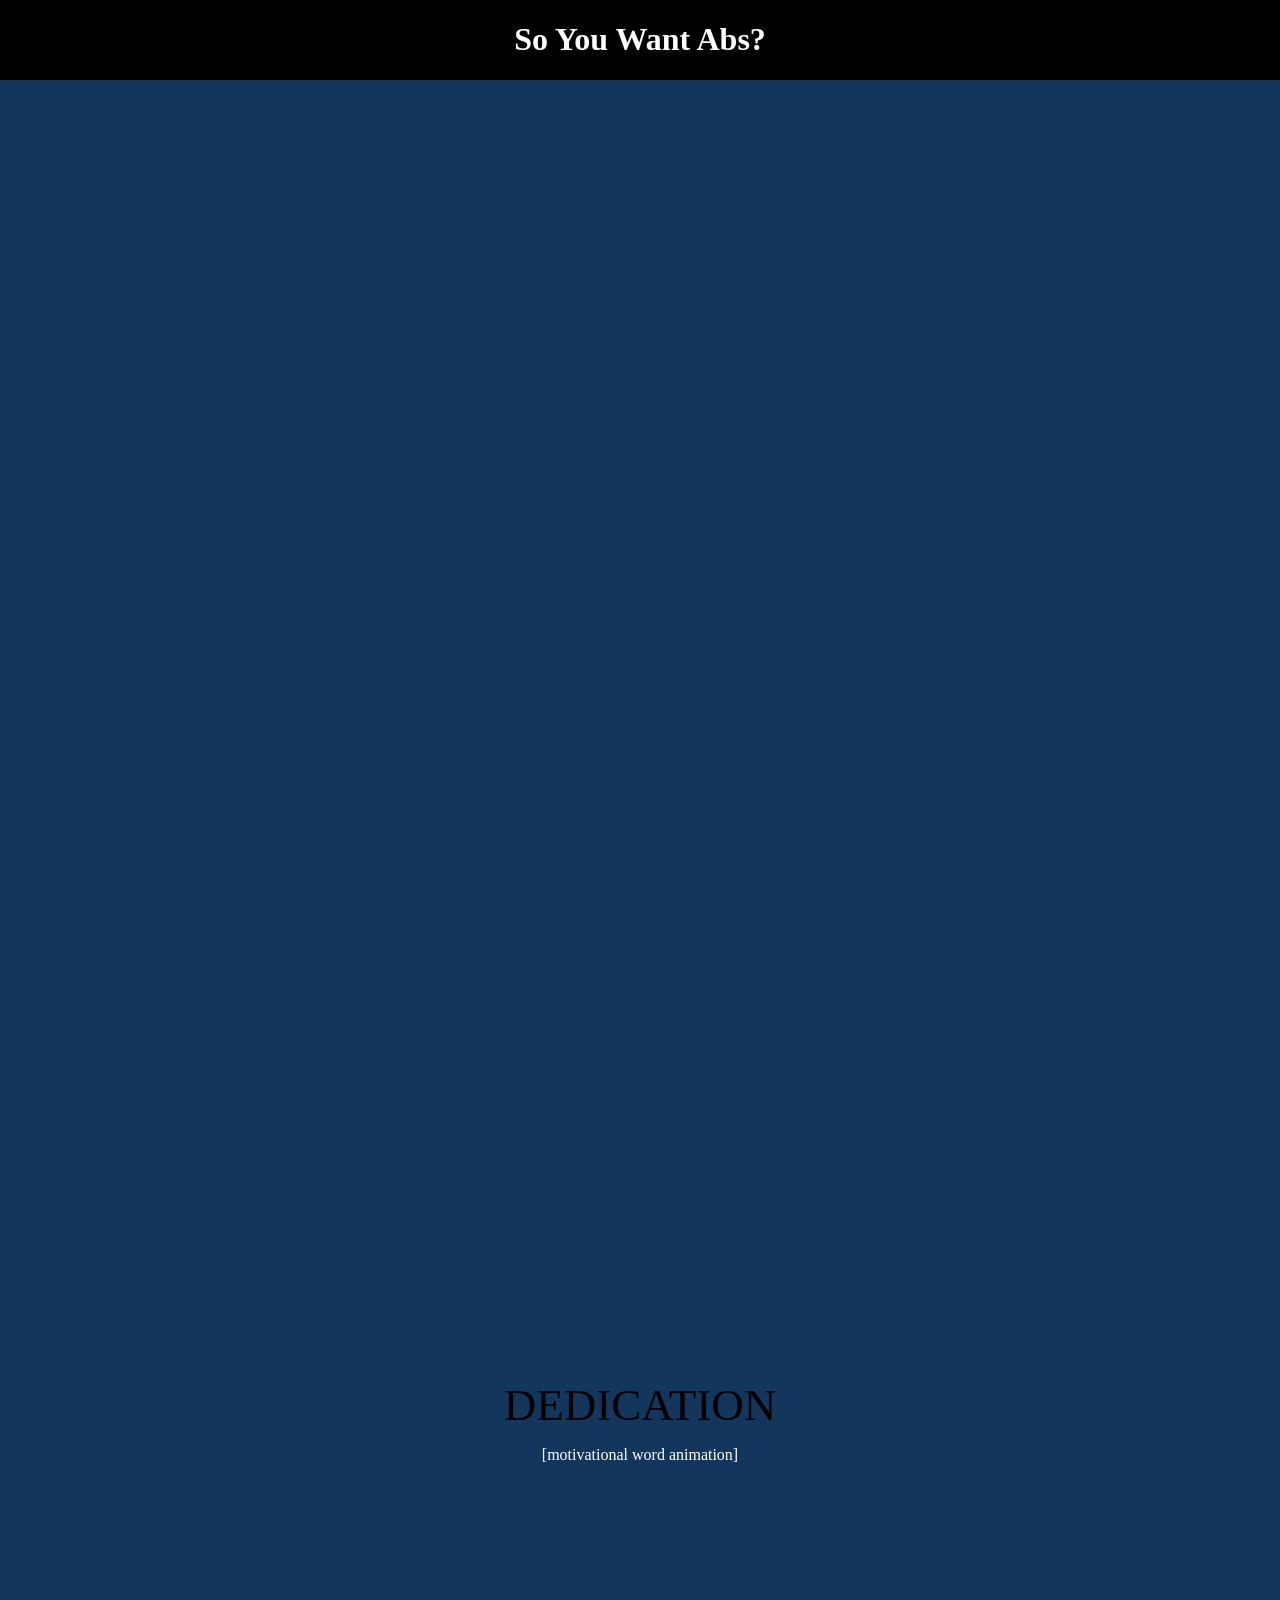
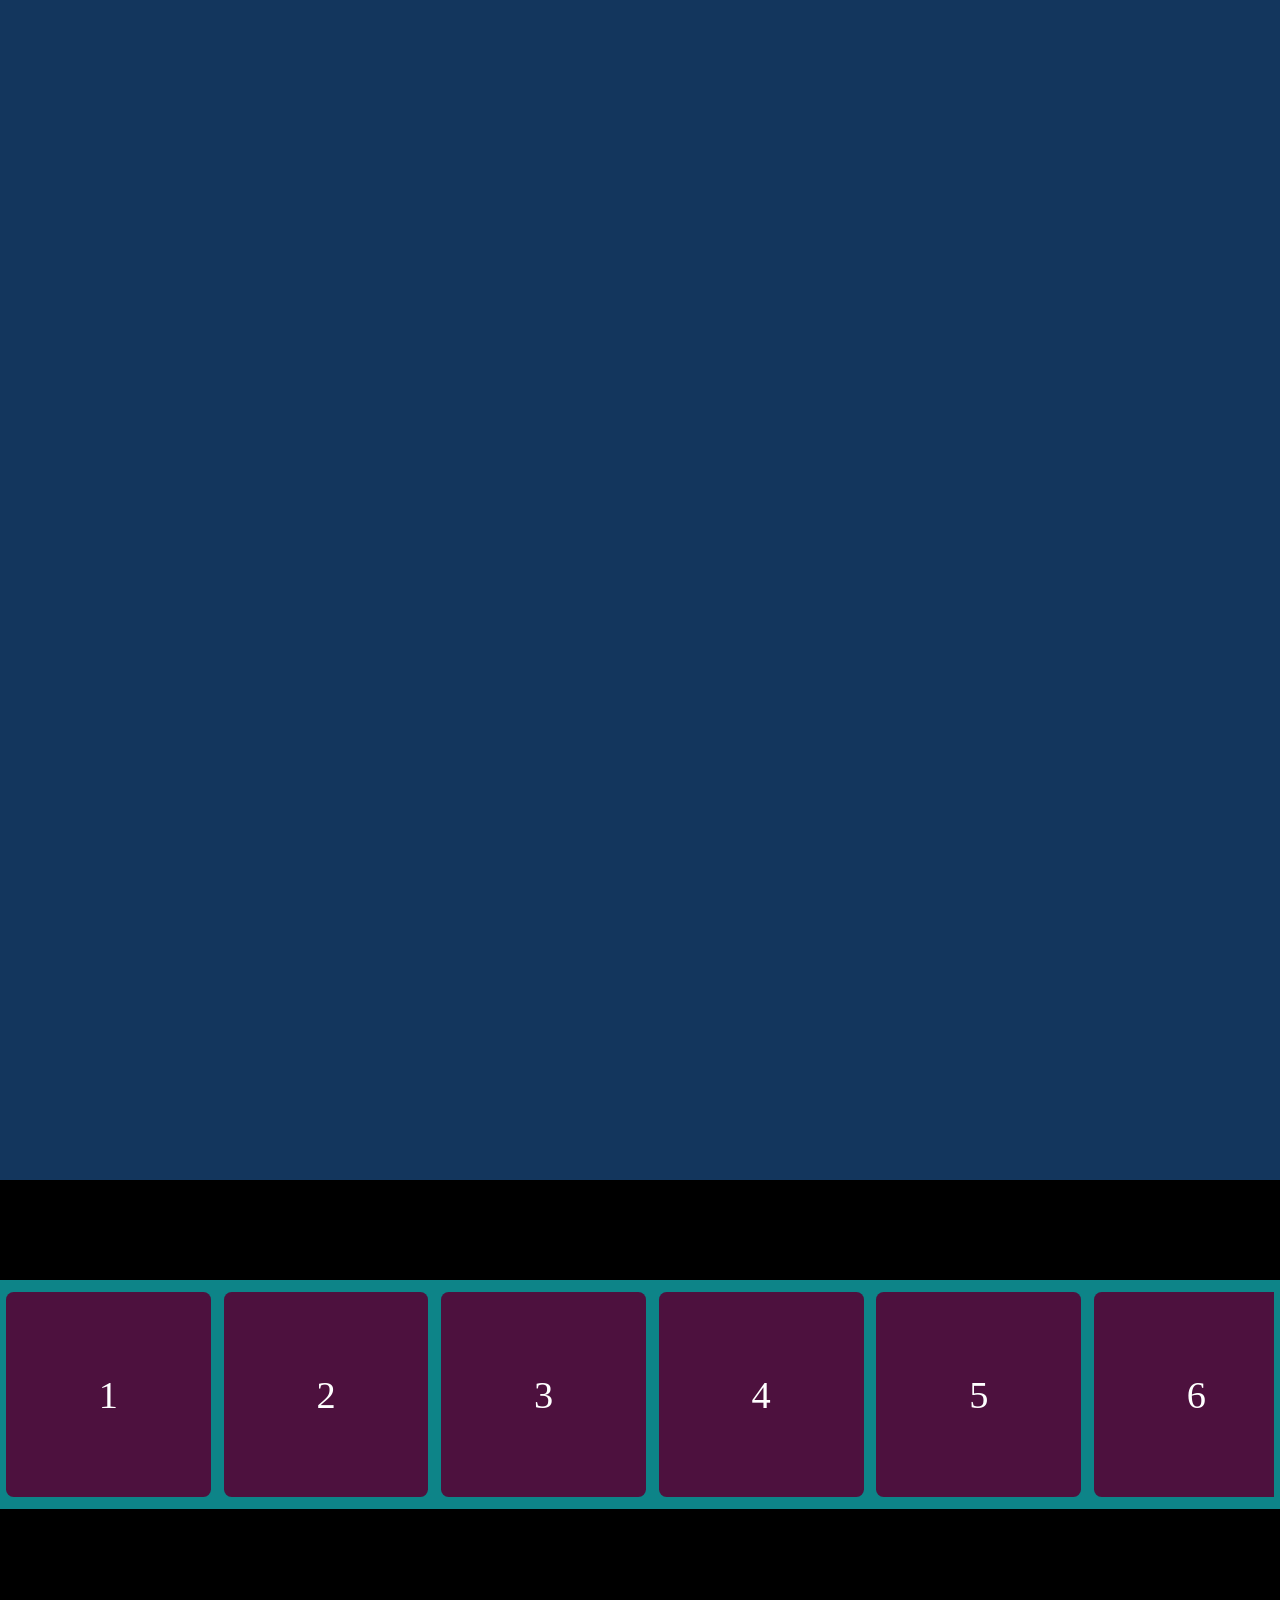
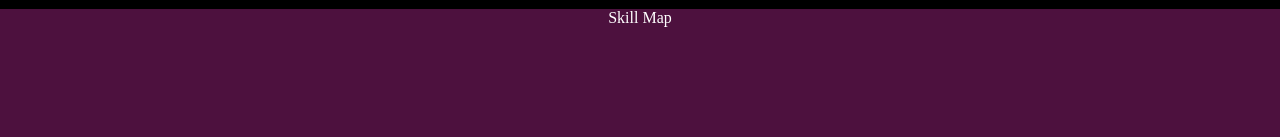
==== index.html @ 9ba54264 "Add files via upload" ====
<!DOCTYPE html>
<head>
    <title>So You Want Abs?</title>
    <link rel="stylesheet" href="style.css">
    <meta name="viewport" content="width=device-width, initial-scale=1.0">
</head>
<body>
    <h1>So You Want Abs?</h1>
    <div class="one">
        <div class="words">
            <span>
                Dedication <br/>
                Progress <br/>
                Motivation <br />
                Results <br/>
            </span>
        </div>
        <p>[motivational word animation]</p>
    </div>
    
    <div class="two">
        <div class="carousel">
            <div class="group">
                <div class="card">1</div>
                <div class="card">2</div>
                <div class="card">3</div>
                <div class="card">4</div>
                <div class="card">5</div>
                <div class="card">6</div>
            </div>
            <div aria-hidden class="group">
                <div class="card">1</div>
                <div class="card">2</div>
                <div class="card">3</div>
                <div class="card">4</div>
                <div class="card">5</div>
                <div class="card">6</div>
            </div>
        </div>
        <div class="three">
        <p>Skill Map</p>
    </div>
    </div>
</body>
</html>
---- style.css ----
body {
    background-color: #000000;
    color: #ffffff;
    text-align: center;
    margin: 0;
    padding: 0;
}

.one {
    background-color: #13365D;
    height: 300vh;
    display: flex;
    flex-direction: column;
    justify-content: center;
    align-items: center;
}

.two {
    background-color: #0D8488;
    height: 17.5vw;
}
.three {
    background-color: #4D113E;
    height: 10vw;
}

.words {
    border: 0px solid #ddd;
    height: 50px;
    line-height: 50px;
    font-size: 45px;
    text-transform: uppercase;
    overflow: hidden;
}

.words span {
    position: relative;
    color: #000;
    animation: animation 10s ease infinite;
}

@keyframes animation {
    0%,
    100% { top: 0; }
    20% { top: 0; }
    25% { top: -50px; }
    45% { top: -50px; }
    50% { top: -100px; }
    70% { top: -100px; }
    75% { top: -150px; }
    95% { top: -150px; }

}

.carousel {
    margin: 100px auto;
    border: 0.5vw solid #0D8488;
    display: flex;
    overflow-x: auto;
    gap: 1vw;
}

.carousel::-webkit-scrollbar {
    display: none;
}

.group {
    display: flex;
    align-items: center;
    justify-content: center;
    margin-right: 1vw;
    animation: spin 10s infinite linear;
    gap: 1vw;
    padding-right: 0vw;
    padding-top: 0.5vw;
    padding-bottom: 0.5vw;
}

.card {
    height: 16vw;
    width: 16vw;
    background: #4D113E;
    font-size: 3vw;
    border-radius: .2em;
    text-align: center;
    align-content: center;
}

@keyframes spin {
    from {translate: 0;}
    to {translate: -100%;}
}
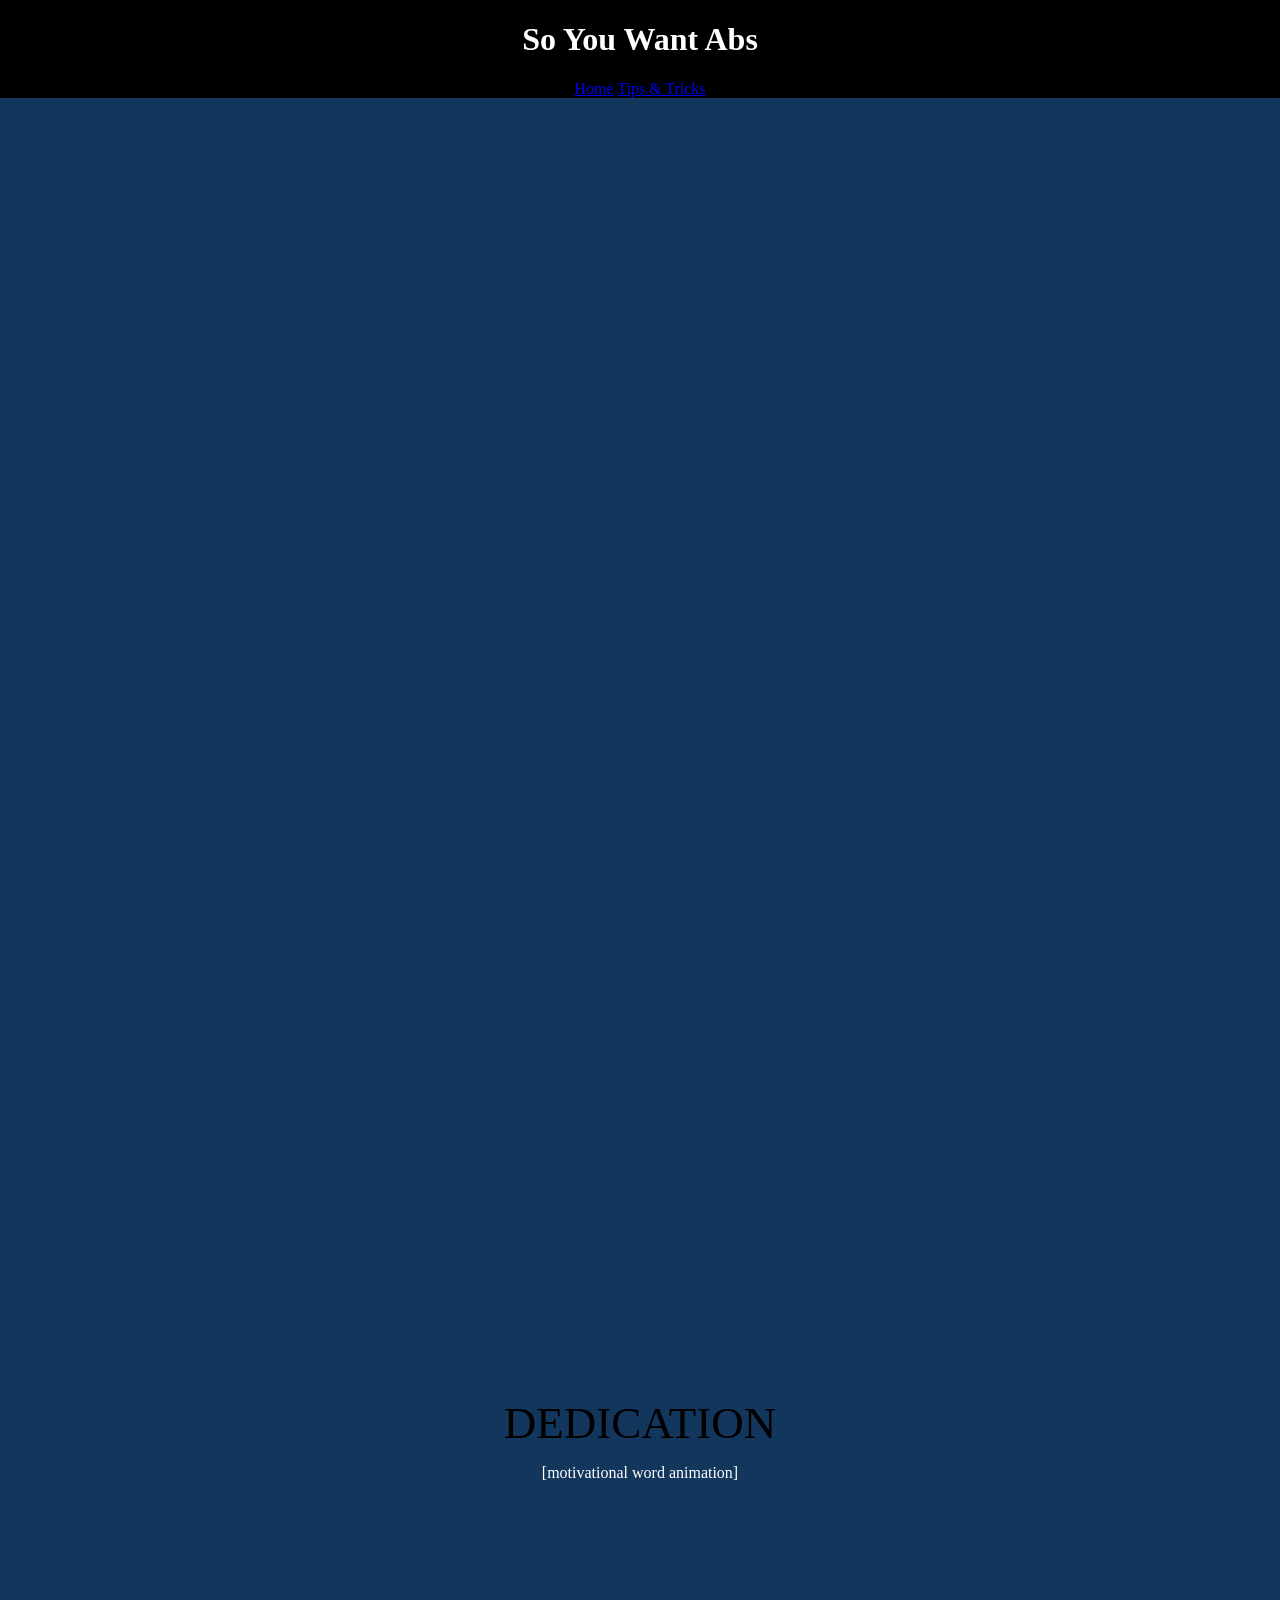
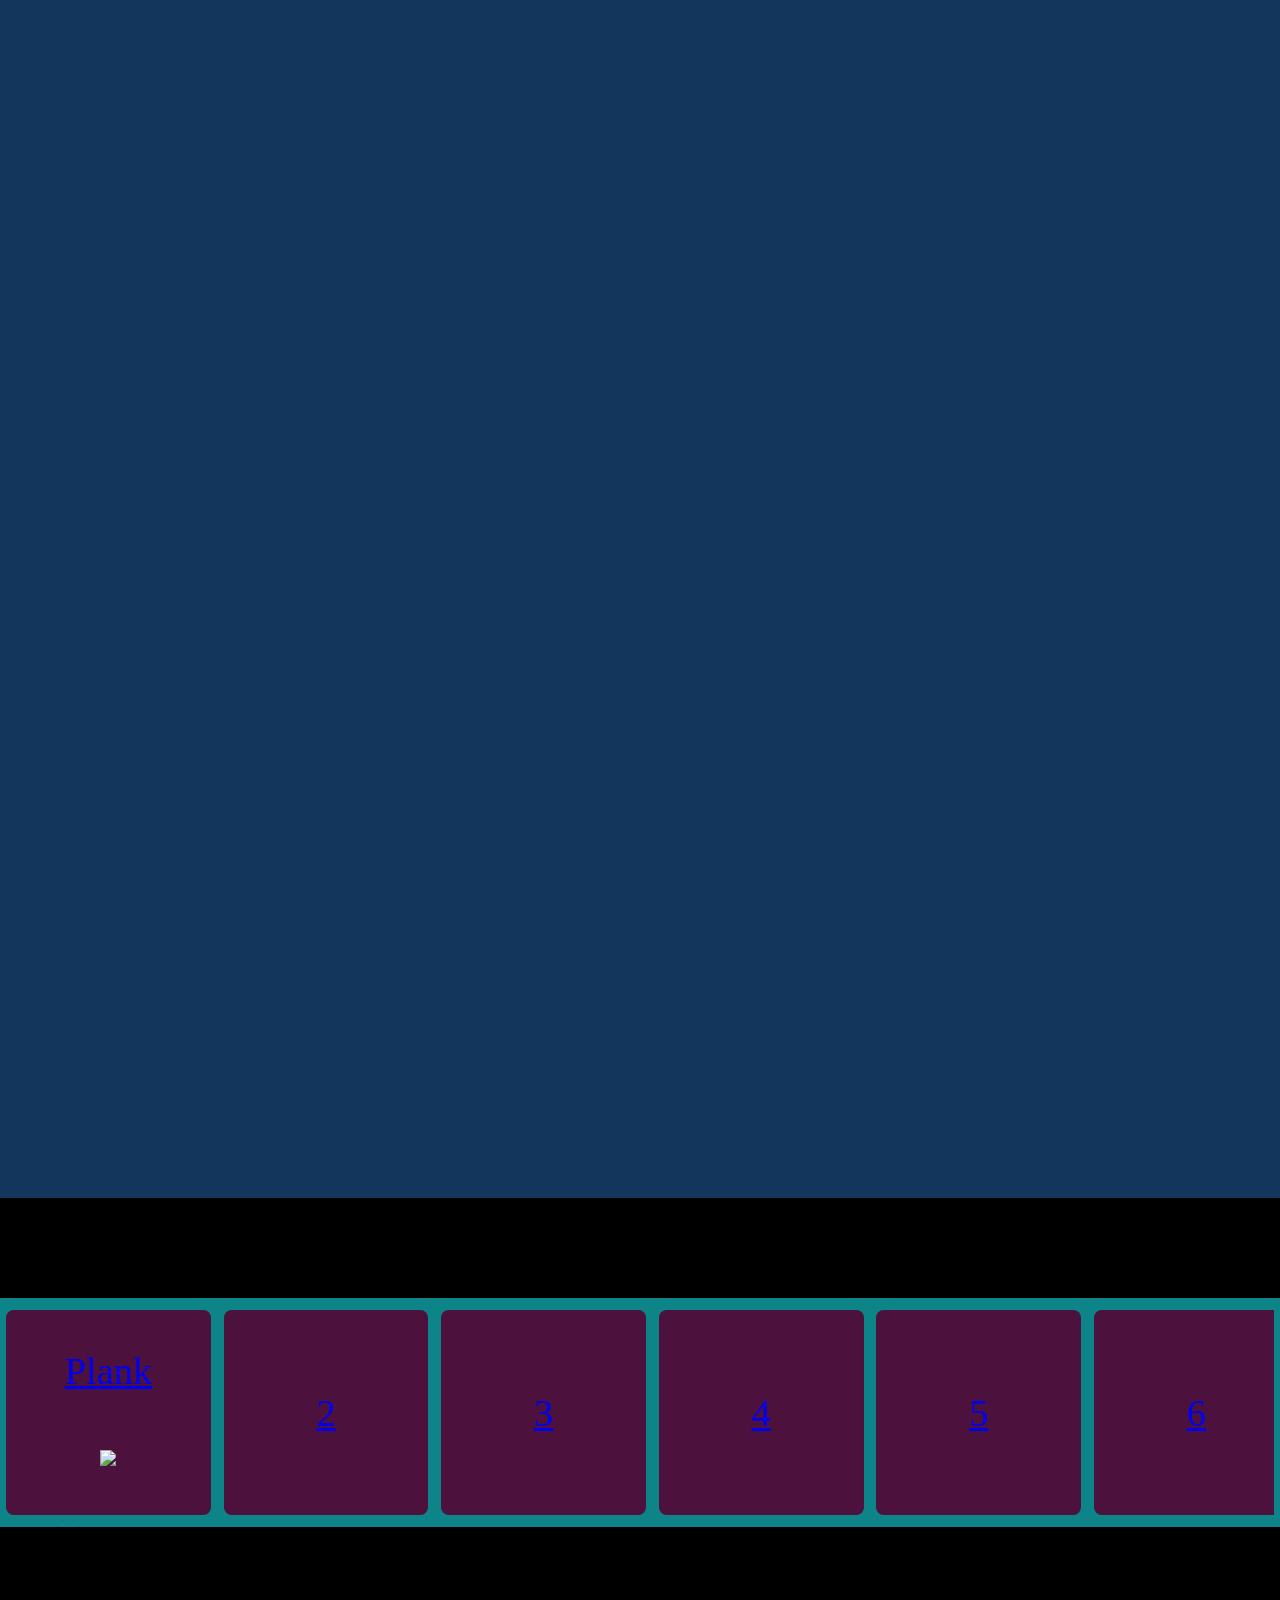
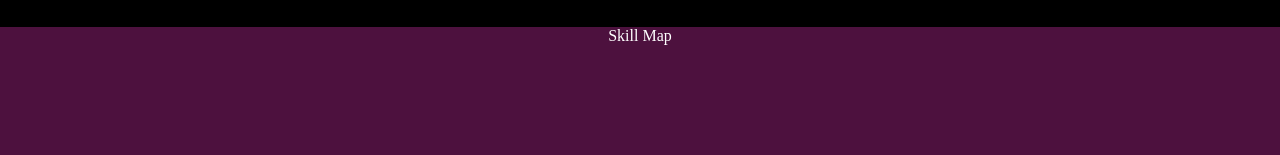
==== commit 92b1639a: "Update index.html" ====
--- a/index.html
+++ b/index.html
@@ -3,9 +3,22 @@
     <title>So You Want Abs?</title>
     <link rel="stylesheet" href="style.css">
     <meta name="viewport" content="width=device-width, initial-scale=1.0">
+    <link rel="preconnect" href="https://fonts.googleapis.com">
+    <link rel="preconnect" href="https://fonts.gstatic.com" crossorigin>
+    <link href="https://fonts.googleapis.com/css2?family=Playfair+Display:ital,wght@0,400..900;1,400..900&family=Poppins:ital,wght@0,100;0,200;0,300;0,400;0,500;0,600;0,700;0,800;0,900;1,100;1,200;1,300;1,400;1,500;1,600;1,700;1,800;1,900&display=swap" rel="stylesheet">
 </head>
 <body>
-    <h1>So You Want Abs?</h1>
+    <div class="topnav">
+        <div class="title">
+            <h1>So You Want Abs</h1>
+        </div>
+        
+        <div class="links">
+            <a href="index.html">Home</a>
+            <a href="index.html">Tips & Tricks</a>
+        </div>
+        
+    </div>
     <div class="one">
         <div class="words">
             <span>
@@ -19,27 +32,43 @@
     </div>
     
     <div class="two">
-        <div class="carousel">
-            <div class="group">
-                <div class="card">1</div>
-                <div class="card">2</div>
-                <div class="card">3</div>
-                <div class="card">4</div>
-                <div class="card">5</div>
-                <div class="card">6</div>
-            </div>
-            <div aria-hidden class="group">
-                <div class="card">1</div>
-                <div class="card">2</div>
-                <div class="card">3</div>
-                <div class="card">4</div>
-                <div class="card">5</div>
-                <div class="card">6</div>
-            </div>
+            <div class="carousel">
+                <div class="group">
+                    <a href="plank.html">
+                    <div class="card">
+                        <p>Plank</p>
+                        <img src="plank.png">
+                        <p>Difficulty: 3</p>
+                    </div>
+                    </a>
+                    <a href="plank.html">
+                    <div class="card">2</div>
+                    </a>
+                    <a href="plank.html">
+                    <div class="card">3</div>
+                    </a>
+                    <a href="plank.html">
+                    <div class="card">4</div>
+                    </a>
+                    <a href="plank.html">
+                    <div class="card">5</div>
+                    </a>
+                    <a href="plank.html">
+                    <div class="card">6</div>
+                    </a>
+                </div>
+                <div aria-hidden class="group">
+                    <div class="card"><p>Plank</p><img src="plank.png"><p>Difficulty: 3</p></div>
+                    <div class="card">2</div>
+                    <div class="card">3</div>
+                    <div class="card">4</div>
+                    <div class="card">5</div>
+                    <div class="card">6</div>
+                </div>
         </div>
         <div class="three">
         <p>Skill Map</p>
     </div>
     </div>
 </body>
-</html>+</html>
